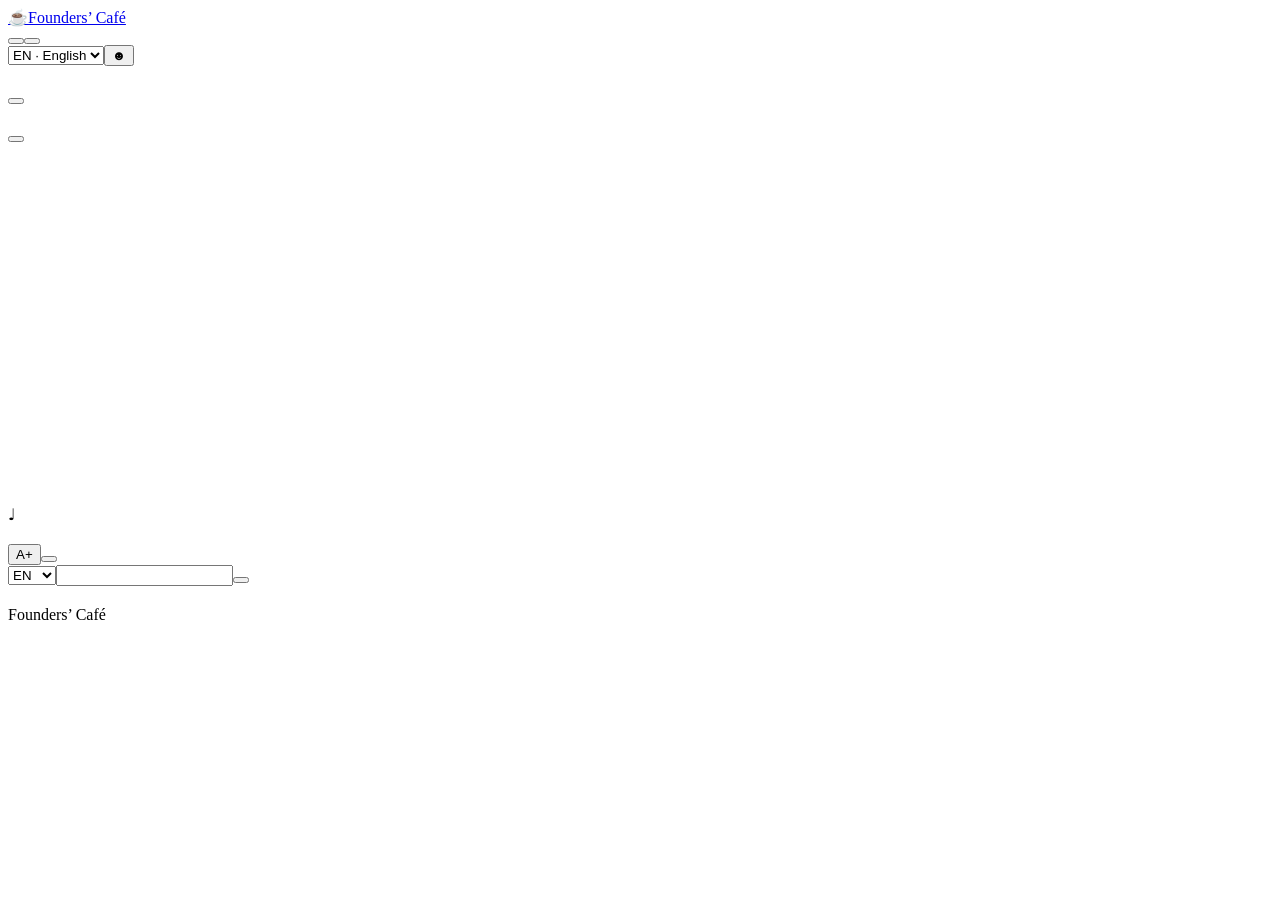
==== public/index.html @ 2f4f4e6c "Build local bilingual founders cafe with timed stage and private collaboration" ====
<!doctype html>
<html lang="en">
  <head>
    <meta charset="utf-8" />
    <meta name="viewport" content="width=device-width, initial-scale=1" />
    <meta name="theme-color" content="#f7f3e9" />
    <title>Founders’ Café</title>
    <link rel="icon" href="/favicon.png" />
    <link rel="stylesheet" href="/style.css" />
    <script type="module" src="/app.js"></script>
  </head>
  <body>
    <header>
      <div class="wrap bar">
        <a class="brand" href="/" aria-label="Founders’ Café"
          ><span class="cupmark" aria-hidden="true">☕</span>Founders’ Café</a
        >
        <nav>
          <button id="roomNav" class="nav active"></button
          ><button id="inboxNav" class="nav"></button>
        </nav>
        <div class="right">
          <select id="language" aria-label="Display language">
            <option value="en">EN · English</option>
            <option value="zh">中文</option></select
          ><button id="profile" class="avatar" aria-label="Profile">☻</button>
        </div>
      </div>
    </header>
    <main class="wrap">
      <div id="connection" role="status"></div>
      <div id="roomPage">
        <div class="opener">
          <div>
            <h1 id="roomTitle"></h1>
            <div id="roomInfo"></div>
          </div>
          <button id="take" class="primary"></button>
        </div>
        <div class="columns">
          <section class="floor panel">
            <div class="map-head">
              <h2 id="floorTitle"></h2>
              <button id="view" class="small"></button>
            </div>
            <div class="scene">
              <canvas id="map" width="600" height="358" role="img"></canvas>
              <div id="spots"></div>
            </div>
            <div id="seatList" hidden></div>
            <div class="map-foot">
              <span id="floorHint"></span><span id="seatCount"></span>
            </div>
          </section>
          <aside class="stage panel">
            <div class="stage-top">
              <span class="micicon" aria-hidden="true">♩</span
              ><span id="stageLabel"></span><span id="stageState"></span>
            </div>
            <h2 id="stageTitle"></h2>
            <div id="stageDesc"></div>
            <div id="stageMeta"></div>
            <div id="stageActions"></div>
            <div id="queueStatus"></div>
          </aside>
        </div>
        <div class="lower">
          <section class="panel stream">
            <div class="map-head">
              <h2 id="transcriptTitle"></h2>
              <div class="row">
                <button id="fontSize" class="small">A+</button
                ><button id="sound" class="small"></button>
              </div>
            </div>
            <div id="lines"></div>
            <form id="sayForm">
              <select
                id="sourceLang"
                class="field"
                aria-label="Speaking and writing language"
              >
                <option value="en">EN</option>
                <option value="zh">中文</option></select
              ><input id="sayText" maxlength="600" autocomplete="off" /><button
                id="sendLine"
                class="primary"
              ></button>
            </form>
          </section>
          <section class="panel collaboration">
            <h2 id="cardTitle"></h2>
            <div id="cards"></div>
          </section>
        </div>
      </div>
      <section id="inboxPage" hidden>
        <div class="opener"><h1 id="inboxTitle"></h1></div>
        <div id="inbox"></div>
      </section>
    </main>
    <dialog id="dialog">
      <form id="dialogForm">
        <div class="dialog-head">
          <h2 id="dialogTitle"></h2>
          <button id="x" type="button" class="small" aria-label="Close">
            ×
          </button>
        </div>
        <div id="dialogBody"></div>
        <div id="dialogError" role="alert"></div>
        <button id="dialogSave" class="primary"></button>
      </form>
    </dialog>
    <div id="toast" role="status" hidden></div>
    <footer class="wrap">
      <span>Founders’ Café</span><span id="footerState"></span>
    </footer>
  </body>
</html>
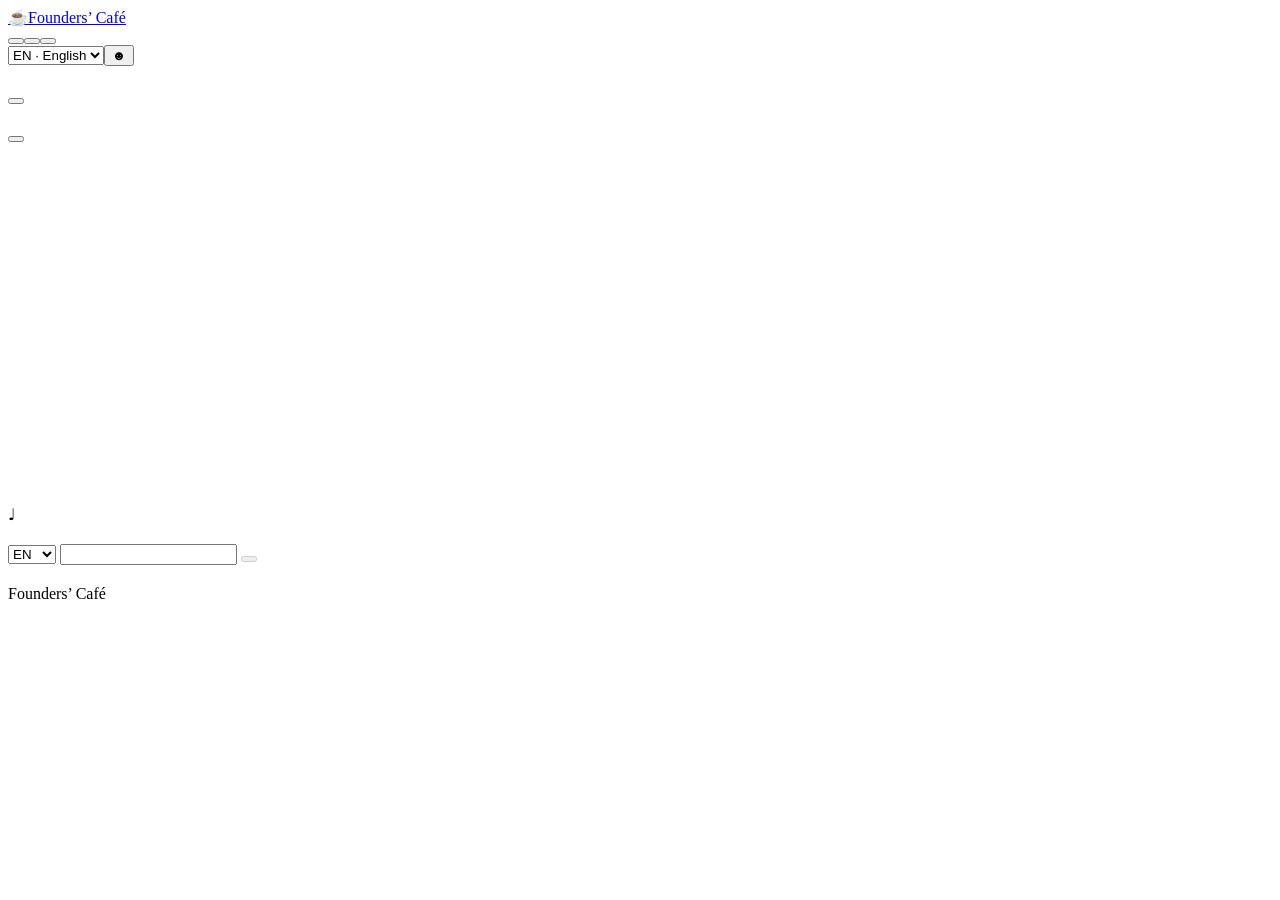
==== commit fb6c0b05: "Allow café visitors to chat before seating and between talks" ====
--- a/public/index.html
+++ b/public/index.html
@@ -17,6 +17,7 @@
         >
         <nav>
           <button id="roomNav" class="nav active"></button
+          ><button id="chatNav" class="nav"></button
           ><button id="inboxNav" class="nav"></button>
         </nav>
         <div class="right">
@@ -65,28 +66,42 @@
           </aside>
         </div>
         <div class="lower">
-          <section class="panel stream">
-            <div class="map-head">
-              <h2 id="transcriptTitle"></h2>
-              <div class="row">
-                <button id="fontSize" class="small">A+</button
-                ><button id="sound" class="small"></button>
-              </div>
-            </div>
-            <div id="lines"></div>
-            <form id="sayForm">
+          <section class="panel stream" id="chat">
+            <div class="map-head"><h2 id="chatTitle"></h2></div>
+            <div id="chatLog"></div>
+            <form id="chatForm">
               <select
                 id="sourceLang"
                 class="field"
                 aria-label="Speaking and writing language"
               >
                 <option value="en">EN</option>
-                <option value="zh">中文</option></select
-              ><input id="sayText" maxlength="600" autocomplete="off" /><button
-                id="sendLine"
+                <option value="zh">中文</option>
+              </select>
+              <input id="chatText" maxlength="600" autocomplete="off" />
+              <button
+                id="chatSend"
                 class="primary"
+                type="submit"
+                disabled
               ></button>
             </form>
+            <div id="talkStream" hidden>
+              <div class="map-head">
+                <h2 id="transcriptTitle"></h2>
+                <div class="row">
+                  <button id="fontSize" class="small">A+</button
+                  ><button id="sound" class="small"></button>
+                </div>
+              </div>
+              <div id="lines"></div>
+              <form id="sayForm">
+                <input id="sayText" maxlength="600" autocomplete="off" /><button
+                  id="sendLine"
+                  class="primary"
+                ></button>
+              </form>
+            </div>
           </section>
           <section class="panel collaboration">
             <h2 id="cardTitle"></h2>
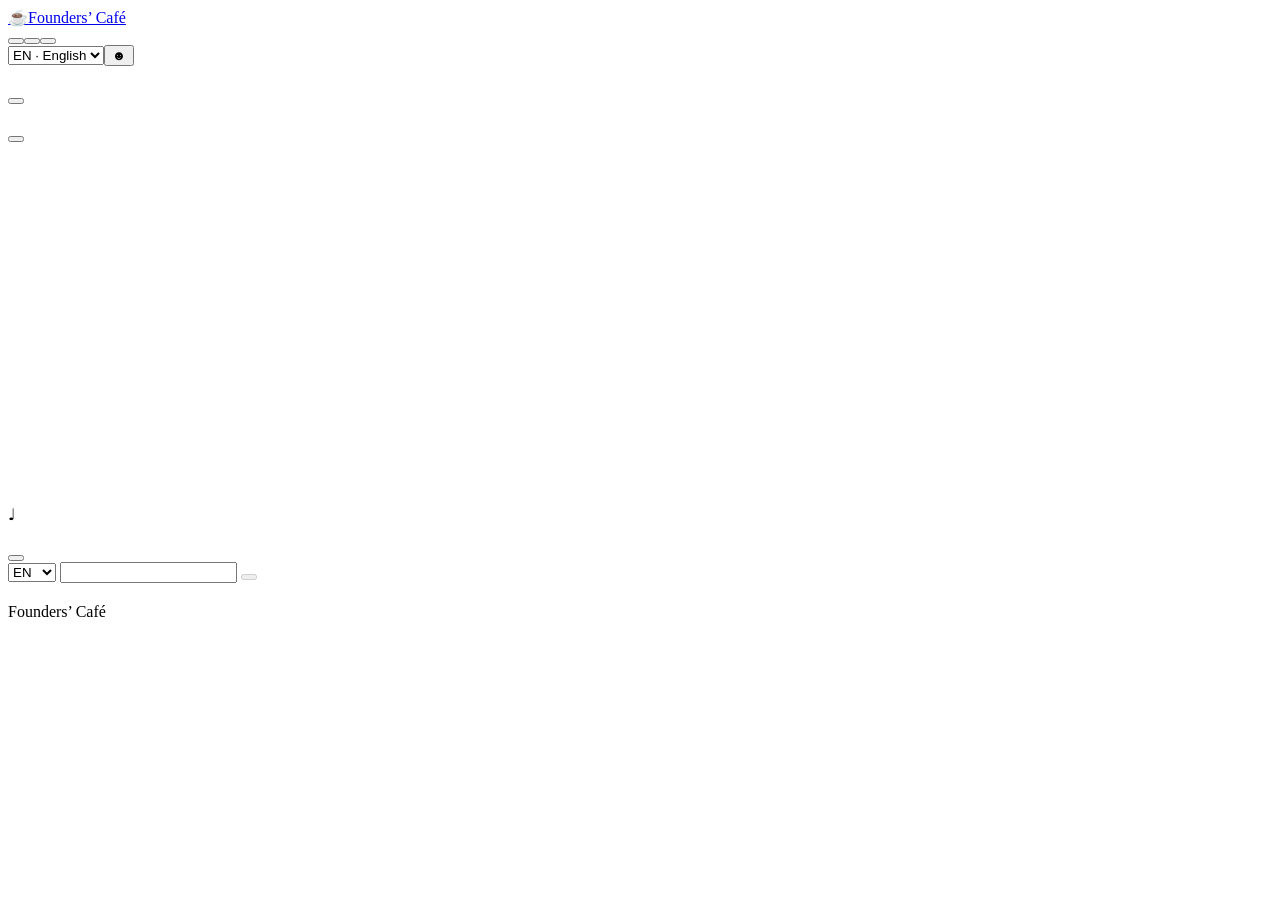
==== commit d53f60cb: "Show translated public speech over café avatars" ====
--- a/public/index.html
+++ b/public/index.html
@@ -47,6 +47,7 @@
             <div class="scene">
               <canvas id="map" width="600" height="358" role="img"></canvas>
               <div id="spots"></div>
+              <div id="speechBubbles" aria-hidden="true"></div>
             </div>
             <div id="seatList" hidden></div>
             <div class="map-foot">
@@ -67,7 +68,10 @@
         </div>
         <div class="lower">
           <section class="panel stream" id="chat">
-            <div class="map-head"><h2 id="chatTitle"></h2></div>
+            <div class="map-head">
+              <h2 id="chatTitle"></h2>
+              <button id="showFloor" type="button" class="small"></button>
+            </div>
             <div id="chatLog"></div>
             <form id="chatForm">
               <select
